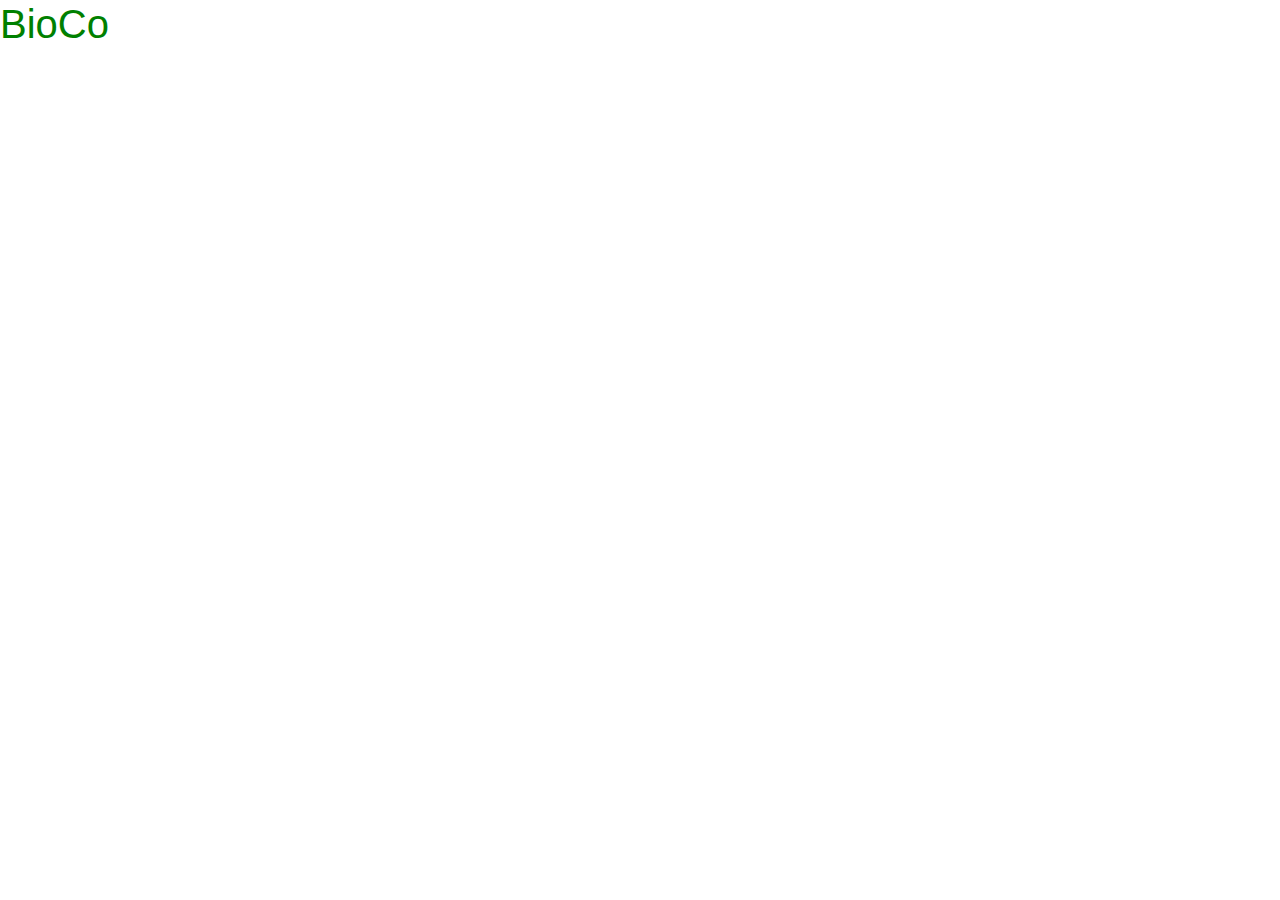
==== BioCo/index.html @ 56d7485f "bootstrap files up" ====
<!DOCTYPE html>
  <html>

    <head>
    <link href='bootstrap.min.css' rel='stylesheet'>
      <title>BioCo</title>
      <link rel="stylesheet" type="text/css" href="style.css">
    </head>

    <body>
      <h1> BioCo </h1>
    </body>

  </html>
---- BioCo/style.css ----
h1 {
  color: green;
}
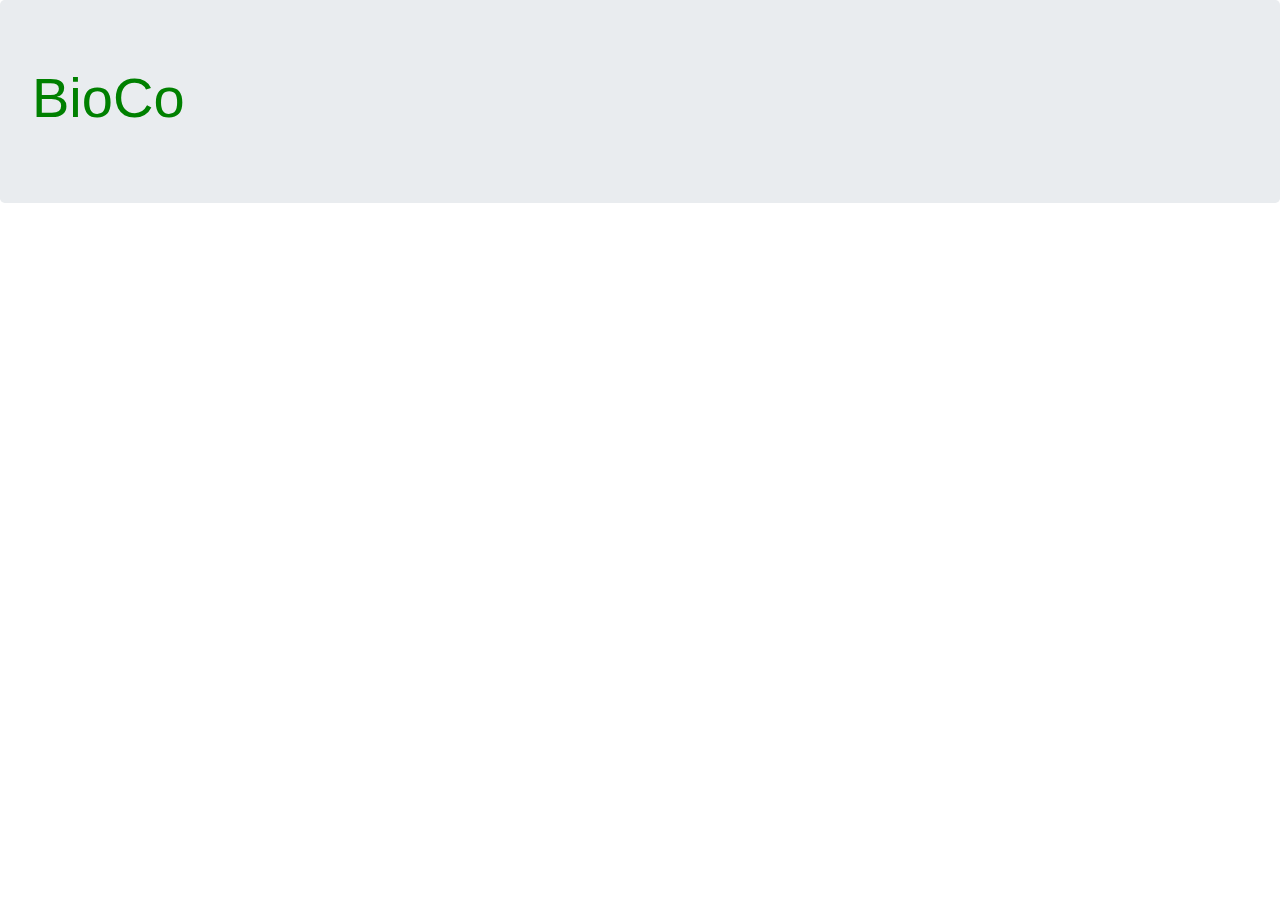
==== commit cf6c036e: "js added" ====
--- a/BioCo/index.html
+++ b/BioCo/index.html
@@ -8,7 +8,12 @@
     </head>
 
     <body>
-      <h1> BioCo </h1>
+      <div class="jumbotron">
+      <h1 class="display-4"> BioCo </h1>
+    </div>
+
+
+    <script src="https://code.jquery.com/jquery-3.3.1.min.js"></script>
     </body>
 
   </html>
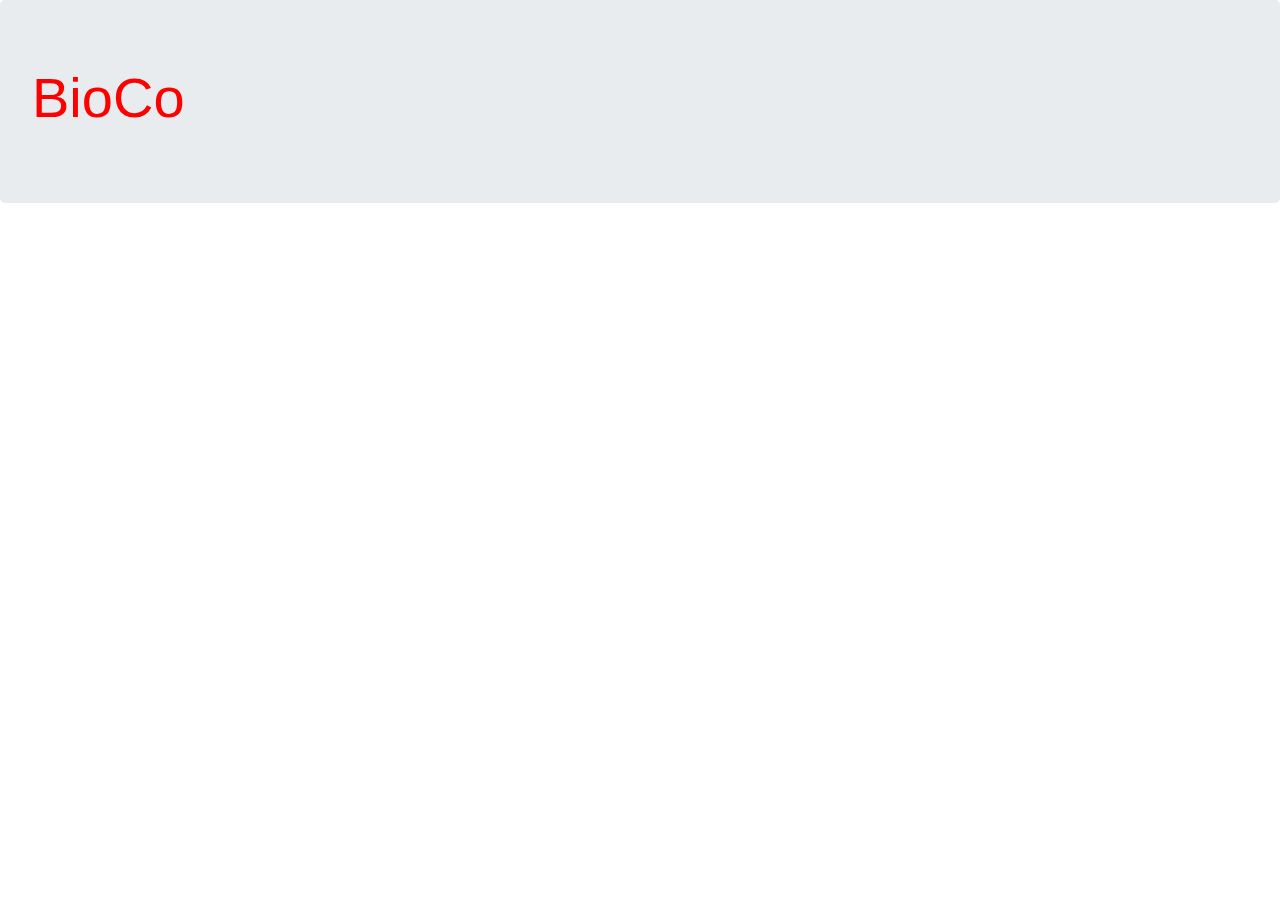
==== commit 346458b4: "myscript.js added" ====
--- a/BioCo/index.html
+++ b/BioCo/index.html
@@ -5,15 +5,17 @@
     <link href='bootstrap.min.css' rel='stylesheet'>
       <title>BioCo</title>
       <link rel="stylesheet" type="text/css" href="style.css">
+      <script src="https://code.jquery.com/jquery-3.3.1.min.js"></script>
     </head>
 
     <body>
       <div class="jumbotron">
-      <h1 class="display-4"> BioCo </h1>
+      <h1 id="" class="display-4"> BioCo </h1>
     </div>
 
 
-    <script src="https://code.jquery.com/jquery-3.3.1.min.js"></script>
+
+    <script src="myscript.js"></script>
     </body>
 
   </html>
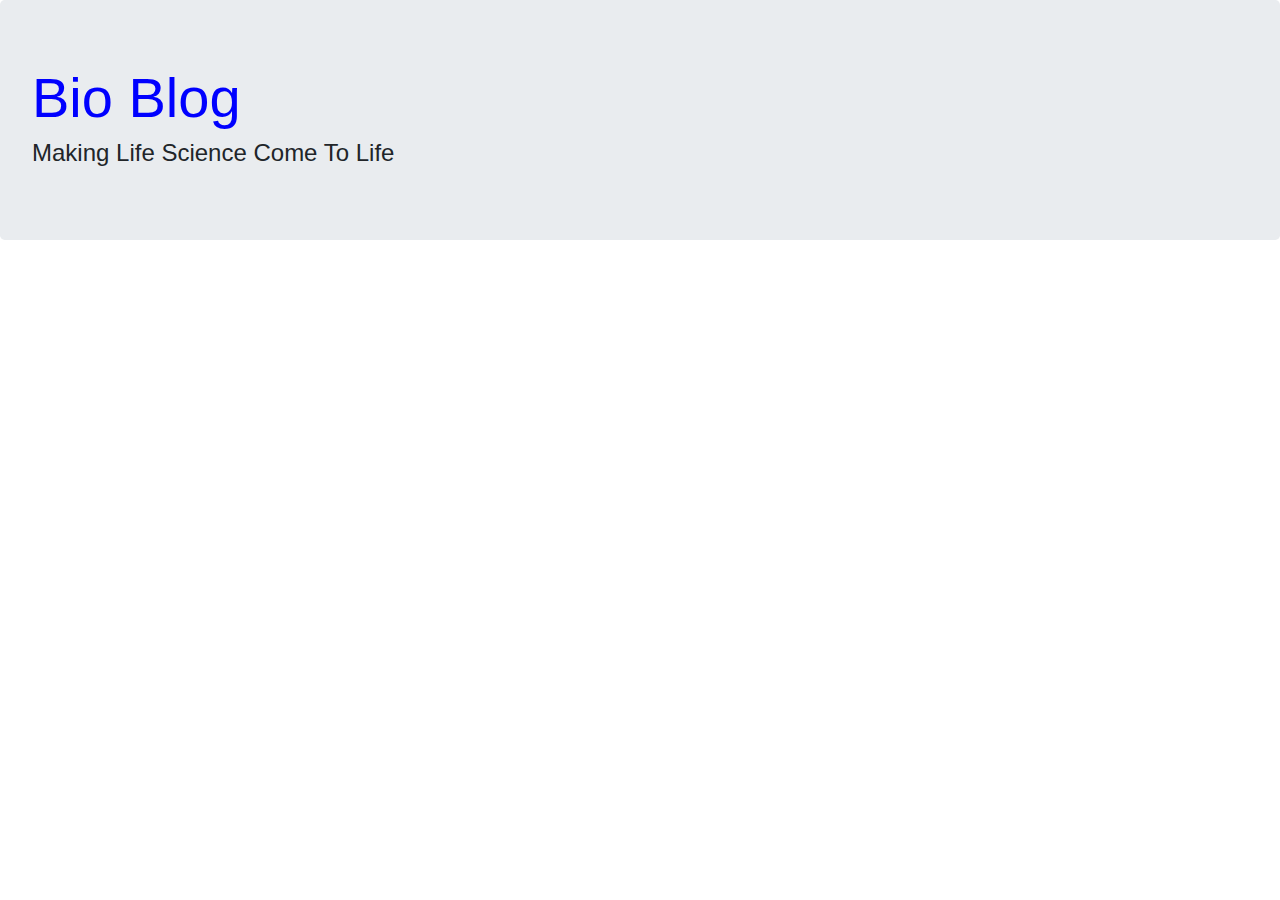
==== commit ec986ca5: "added slogan <h4>" ====
--- a/BioCo/index.html
+++ b/BioCo/index.html
@@ -10,10 +10,13 @@
 
     <body>
       <div class="jumbotron">
-      <h1 id="" class="display-4"> BioCo </h1>
-    </div>
+        <h1 id="" class="display-4"> Bio Blog </h1>
+        <h4> Making Life Science Come To Life </h4>
+      </div>
 
+      <div>
 
+      </div>
 
     <script src="myscript.js"></script>
     </body>
